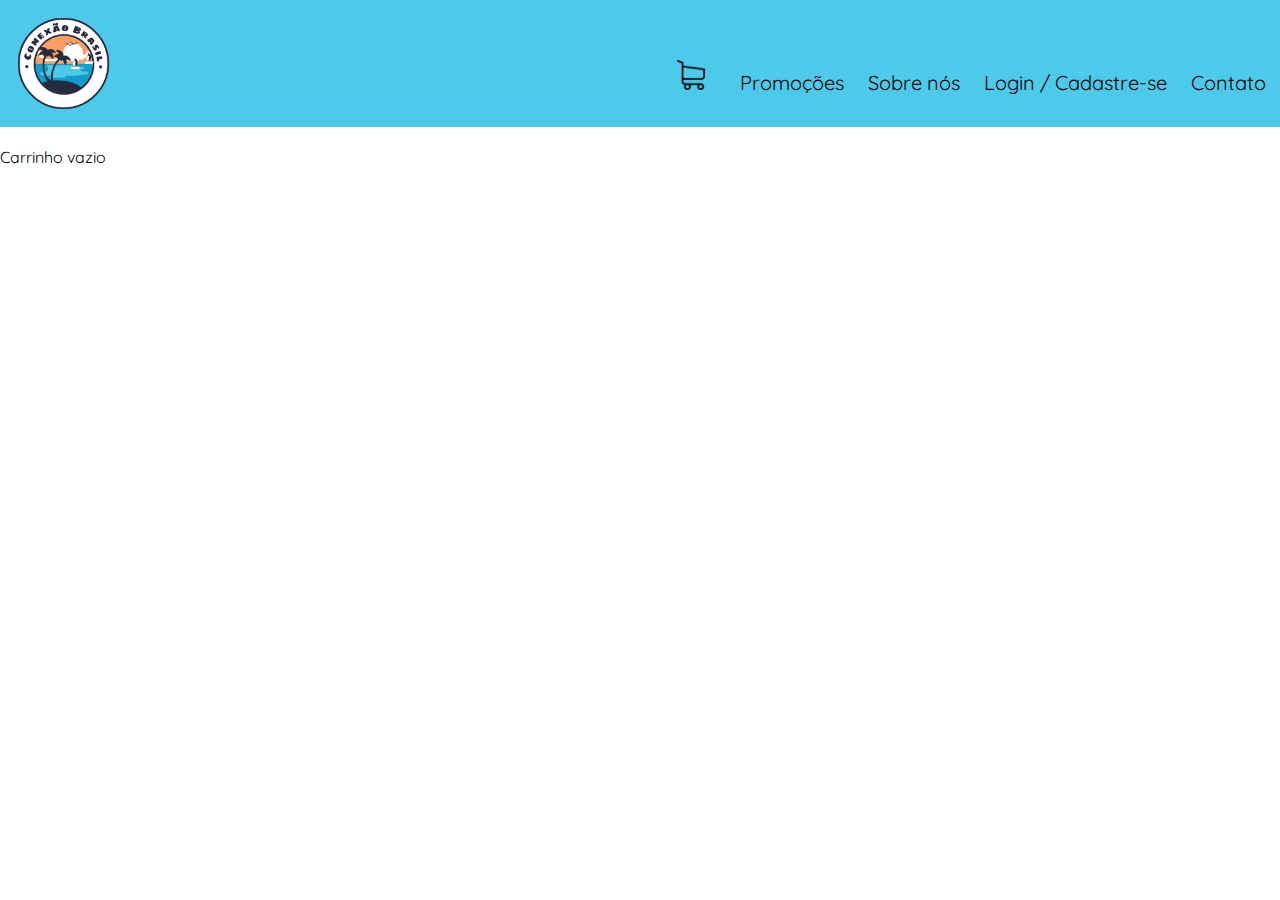
==== carrinho.html @ 11141a8a "Criação de duas telas e tentativa do carrinho" ====
<!DOCTYPE html>
<html lang="en">

<head>
    <meta charset="UTF-8">
    <meta http-equiv="X-UA-Compatible" content="IE=edge">
    <meta name="viewport" content="width=device-width, initial-scale=1.0">
    <link rel="stylesheet" type="text/css" href="styles/styles.css" media="screen" />
    <link rel="preconnect" href="https://fonts.googleapis.com">
    <link rel="preconnect" href="https://fonts.gstatic.com" crossorigin>
    <link href="https://fonts.googleapis.com/css2?family=Quicksand&display=swap" rel="stylesheet">
    <title>Conexão Brasil</title>
</head>

<body>
    <header>
        <img src="images/logo.png" alt="" id="logo">
        <nav>
            <ul>
                <li><a href="carrinho.html"><img src="images/carrinho.png" alt=""></a></li>
                <li><a href="">Promoções</a></li>
                <li><a href="">Sobre nós</a> </li>
                <li><a href="">Login / Cadastre-se</a> </li>
                <li><a href="">Contato</a></li>
               
            </ul>
        </nav>
    </header>

    <main>
        <div id="meu_carrinho">Carrinho vazio</div>

    </main>
    <script src="app/app.js"></script>
</body>

</html>
---- styles/styles.css ----
body {
    margin: 0;
    font-family: 'Quicksand', sans-serif;
}

nav ul li {
    display: inline-block;
    padding: 10px;
    position: sticky;

}


header {
    display: flex;
    justify-content: space-between;
    margin-bottom: 20px;
    background-color: #4DC9EA;

}

header a{
text-decoration: none;
color: black;
font-size: 20px;
}



nav ul {
    margin-top: 50px;
    margin-right: 4px;
}

nav ul li img{
    max-width: 60px;
    max-height: 30px;
    width: auto;
    height: auto;
    margin-right: 10px;
}

#logo {
    max-width: 150px;
    max-height: 127px;
    width: auto;
    height: auto;
}

#fortalezaimg {
    max-width: 400px;
    max-height: 500px;
    width: auto;
    height: auto;
    border-radius: 10px;
    
    
}
main{
    display: flex
}
.destinos{
    text-align: center;
    background-color: #4DC9EA;
    padding: 10px;
    margin-left: 10px;
    border-radius: 10px;
   
}

main ul{
    text-align: center;
}

main ul li {
    display: inline-block;
    padding: 10px;
    position: sticky;
    justify-content:space-around;
}

main ul li button{
    background-color: white;
    border-radius: 10px;
    margin-top: 10px;
    border-color:  #4DC9EA;
    padding: 5px;
    

}
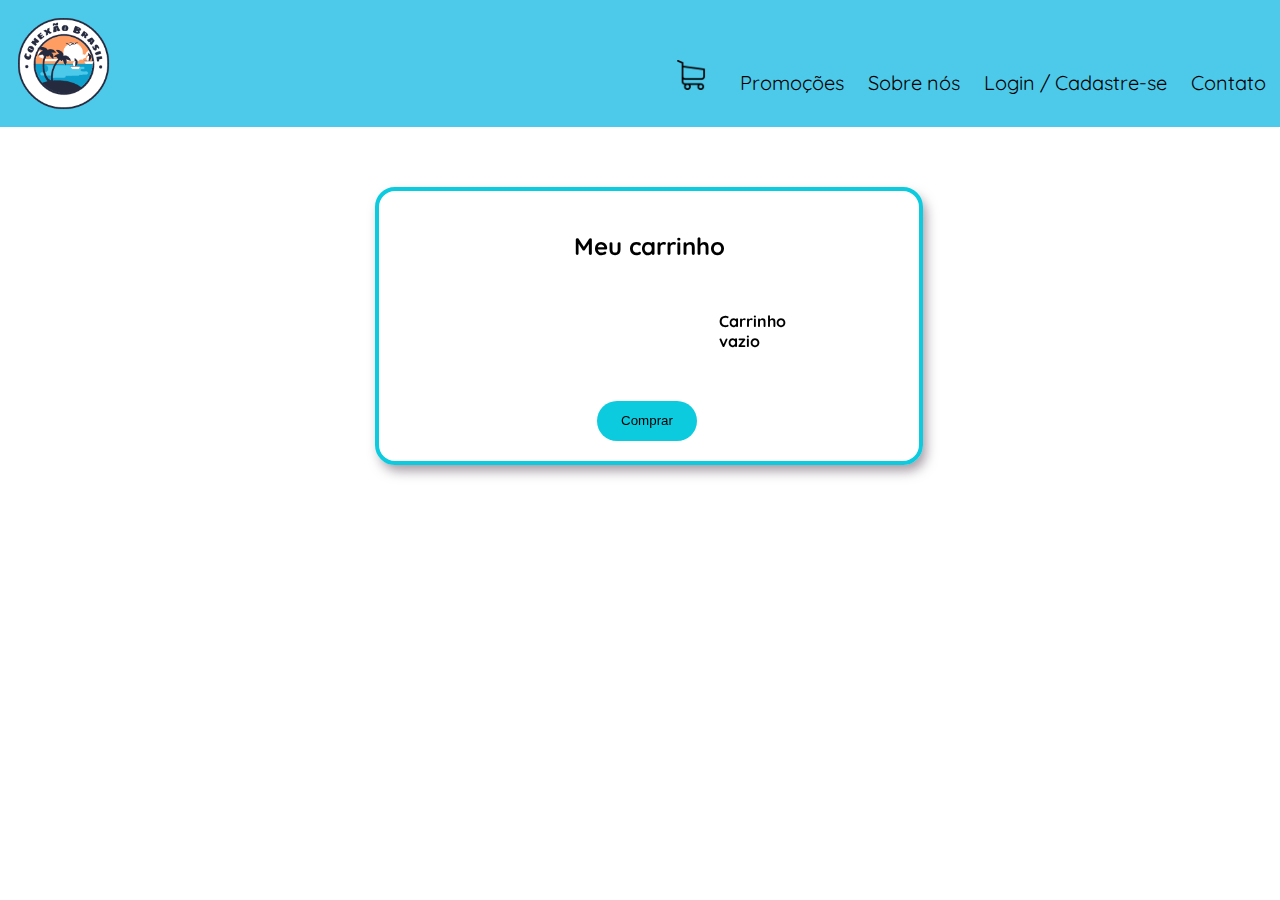
==== commit 0a801e29: "correção do diretório" ====
--- a/carrinho.html
+++ b/carrinho.html
@@ -12,7 +12,7 @@
     <title>Conexão Brasil</title>
 </head>
 
-<body>
+<body id="carrinho">
     <header>
         <img src="images/logo.png" alt="" id="logo">
         <nav>
@@ -28,10 +28,80 @@
     </header>
 
     <main>
-        <div id="meu_carrinho">Carrinho vazio</div>
+        <section id="sectioncart"> 
+            <h2 id= "meucarrinho">  Meu carrinho</h2>
+            <h4 id="meucarrinho" class="infos"> Carrinho vazio </h4> 
+            <button type="submit" name="compra" id="botaocompra"> Comprar </button> 
+        </section>
+        
 
     </main>
-    <script src="app/app.js"></script>
+    <script> const itens = [
+    {
+    id: 0,
+    nome: 'DestinoFortaleza',
+    valor_pacote: '1500',
+    qtd_dias: '5',
+    classificacao_hotel: '4',
+    companhia_aerea: 'Gol',
+    qtd_pessoas:'1',
+    quantidade: 0
+    },
+    {
+    id: 1,
+    nome: 'DestinoBelem',
+    valor_pacote: '1200',
+    qtd_dias: '5',
+    classificacao_hotel: '4',
+    companhia_aerea: 'Gol',
+    qtd_pessoas:'1',
+    quantidade: 0
+  },
+  {
+    id: 2,
+    nome: 'DestinoCuiaba',
+    valorpacote: '1000',
+    qtd_dias: '5',
+    classificacao_hotel: '4',
+    companhia_aerea: 'Gol',
+    qtd_pessoas:'1',
+    quantidade: 0
+  },
+  {
+    id: 3,
+    nome: 'DestinoRiodeJaneiro',
+    valor_pacote: '1200',
+    qtd_dias: '5',
+    classificacao_hotel: '4',
+    companhia_aerea: 'Gol',
+    qtd_pessoas:'1',
+    quantidade: 0
+  },
+  {
+    id: 3,
+    nome: 'DestinoFlorianopolis',
+    valor_pacote: '900',
+    qtd_dias: '5',
+    classificacao_hotel: '4',
+    companhia_aerea: 'Gol',
+    qtd_pessoas:'1',
+    qauntidade: 0
+  },
+]
+
+inicializarLoja = () => {
+    var containerProdutos = document.querySelector("#destinoslista");
+    itens.map((val)=>{
+    containerProdutos.innerHTML+= `
+    
+    `;
+    })
+
+  }
+  
+  inicializarLoja();
+  
+  </script>
 </body>
 
 </html>--- a/styles/styles.css
+++ b/styles/styles.css
@@ -1,6 +1,7 @@
-body {
+#carrinho {
     margin: 0;
     font-family: 'Quicksand', sans-serif;
+    
 }
 
 nav ul li {
@@ -86,6 +87,61 @@
     border-color:  #4DC9EA;
     padding: 5px;
     
+}
+/* seção das informações do carrinho*/
+section {
+    display:inline-flex
+    padding: 10px
+    height: 400px;
+    width: 475px;
+    border: 4px solid #0CCBDE;
+    border-radius: 5px;
+    position: fixed;
+
+    -webkit-box-shadow: 4px 7px 12px -1px rgba(138,127,138,0.78);
+    -moz-box-shadow: 4px 7px 12px -1px rgba(138,127,138,0.78);
+    box-shadow: 4px 7px 12px -1px rgba(138,127,138,0.78);
+    width: 500px;
+    height: auto;
+    margin: 40px 100px;
+    padding: 20px;
+    background-color:4px 7px 12px -1px rgba(138,127,138,0.78);
+    border-radius: 20px;
+    margin-left: 375px;
+    
+    
+}
+/* botão de finalizar compra do carrinho*/
+#botaocompra{
+    height: 40px;
+    width: 100px;
+    border-radius: 20px;
+    border: none;
+    margin: 0 198px;
+    background-color: #0CCBDE;
+    color: rgb(0, 0, 0);
+    margin-bottom: 40px
+    text-align: center;
+    
+    
 
 }
+#botaocompra:hover {
+    transform: scale(1.1)
+        color: #000;
+        background-color: #F6F6F9;
+}
 
+/* texto do carrinho*/
+#meucarrinho{
+    text-align: center;
+    text-overflow: clip;
+    text-decoration: rgb(0, 0, 0);
+}
+/*elementos do carrinho*/
+.infos{
+    margin: 0 320px;
+    text-align: center;
+    margin-top: 50px;
+    margin-bottom: 50px;
+}
